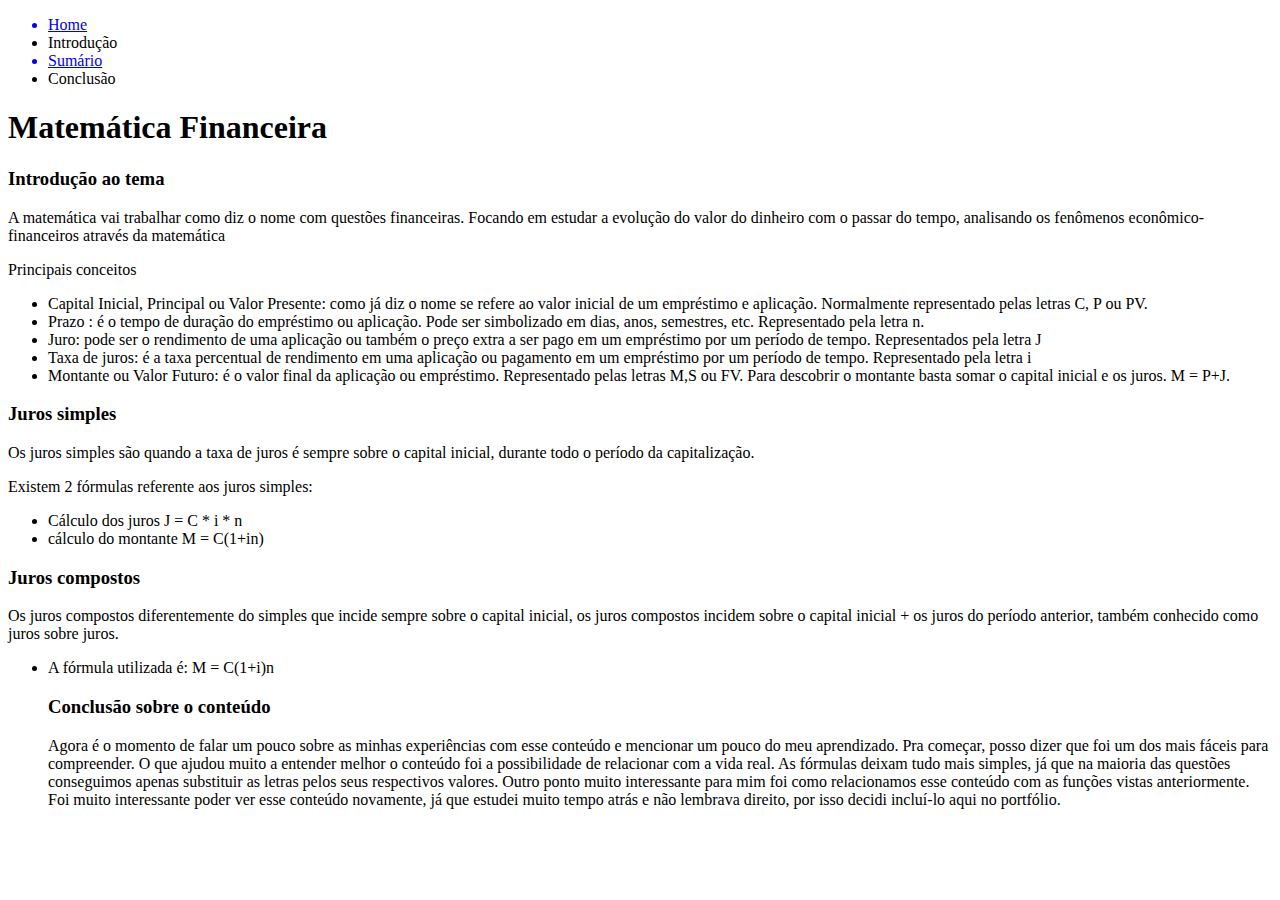
==== financeira.html @ bf6630a1 "Add files via upload" ====
<!DOCTYPE html>
<html>

<head>
    <meta charset="UTF-8" />
    <meta name="viewport" content="width=device-width, initial-scale=1.0" />
    <meta http-equiv="X-UA-Compatible" content="ie=edge" />
    <title>FMatemática financeira</title>
    <link rel="preconnect" href="https://fonts.gstatic.com">
    <link href="https://fonts.googleapis.com/css2?family=Lobster&display=swap" rel="stylesheet">
    <link href="https://fonts.googleapis.com/css2?family=Lobster&family=Playfair+Display:ital@1&display=swap" rel="stylesheet">
    <link type='text/css' rel='stylesheet' href="css/financeira.css">
    <link rel="preconnect" href="https://fonts.gstatic.com">
    <link href="https://fonts.googleapis.com/css2?family=Ranchers&display=swap" rel="stylesheet">

</head>

<body>

    <ul id="menu">

        <a href="index.html">
            <li class="menuu"> Home </li>
        </a>
        <Li class="menuu"> Introdução </Li>
        <a href="sumario.html">
            <li class="menuu"> Sumário </li>
        </a>
        <li class="menuu"> Conclusão </li>


    </ul>

    <h1> Matemática Financeira</h1>
    <h3 class="subtitulo"> Introdução ao tema </h3>
    <p class="texto1"> A matemática vai trabalhar como diz o nome com questões financeiras. Focando em estudar a evolução do valor do dinheiro com o passar do tempo, analisando os fenômenos econômico-financeiros através da matemática
    </p>
    <p class="texto1">Principais conceitos </p>

    <ul class="texto1">

        <li> Capital Inicial, Principal ou Valor Presente: como já diz o nome se refere ao valor inicial de um empréstimo e aplicação. Normalmente representado pelas letras C, P ou PV.
        </li>
        <li>Prazo : é o tempo de duração do empréstimo ou aplicação. Pode ser simbolizado em dias, anos, semestres, etc. Representado pela letra n.</li>
        <li>Juro: pode ser o rendimento de uma aplicação ou também o preço extra a ser pago em um empréstimo por um período de tempo. Representados pela letra J
        </li>

        <li> Taxa de juros: é a taxa percentual de rendimento em uma aplicação ou pagamento em um empréstimo por um período de tempo. Representado pela letra i
        </li>

        <li> Montante ou Valor Futuro: é o valor final da aplicação ou empréstimo. Representado pelas letras M,S ou FV.
            Para descobrir o montante basta somar o capital inicial e os juros. M = P+J.
        </li>

    </ul>

    <h3 class="subtitulo"> Juros simples </h3>
    <p class="texto1"> Os juros simples são quando a taxa de juros é sempre sobre o capital inicial, durante todo o período da capitalização.
    </p>
    <p class="texto1"> Existem 2 fórmulas referente aos juros simples:
    </p>

    <ul class="texto1">
        <li> Cálculo dos juros
            J = C * i * n
        </li>
        <li> cálculo do montante
            M = C(1+in)
        </li>


    </ul>

    <h3 class="subtitulo"> Juros compostos </h3>
    <p class="texto1"> Os juros compostos diferentemente do simples que incide sempre sobre o capital inicial, os juros compostos incidem sobre o capital inicial + os juros do período anterior, também conhecido como juros sobre juros.
    </p>

    <ul class="texto1">
        <li> A fórmula utilizada é:
            M = C(1+i)n
        </li>
        <h3 class="subtitulo"> Conclusão sobre o conteúdo </h3>
        <p class="texto1"> Agora é o momento de falar um pouco sobre as minhas experiências com esse conteúdo e mencionar um pouco do meu aprendizado. Pra começar, posso dizer que foi um dos mais fáceis para compreender. O que ajudou muito a entender melhor o conteúdo foi a possibilidade de relacionar com a vida real. As fórmulas deixam tudo mais simples, já que na maioria das questões conseguimos apenas substituir as letras pelos seus respectivos valores. Outro ponto muito interessante para mim foi como relacionamos esse conteúdo com as funções vistas anteriormente. Foi muito interessante poder ver esse conteúdo novamente, já que estudei muito tempo atrás e não lembrava direito, por isso decidi incluí-lo aqui no portfólio.
        </p>

    </ul>
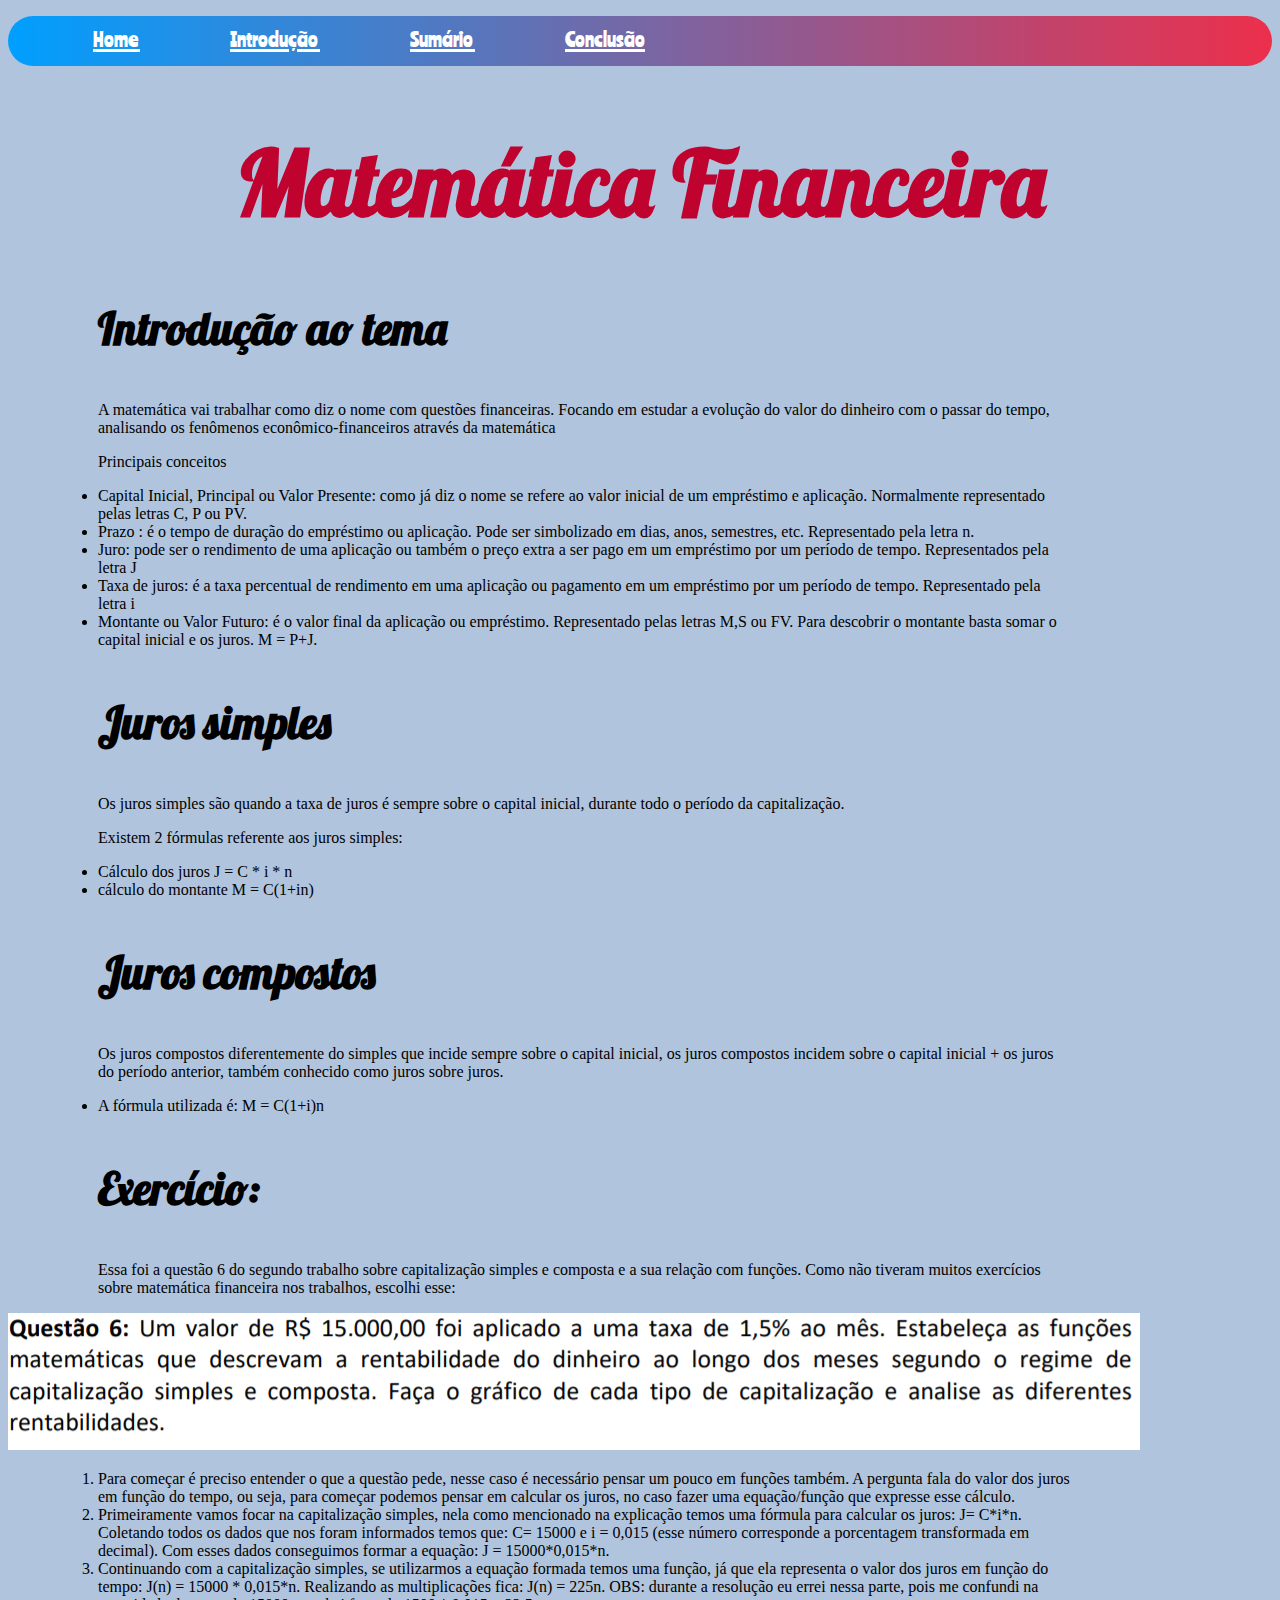
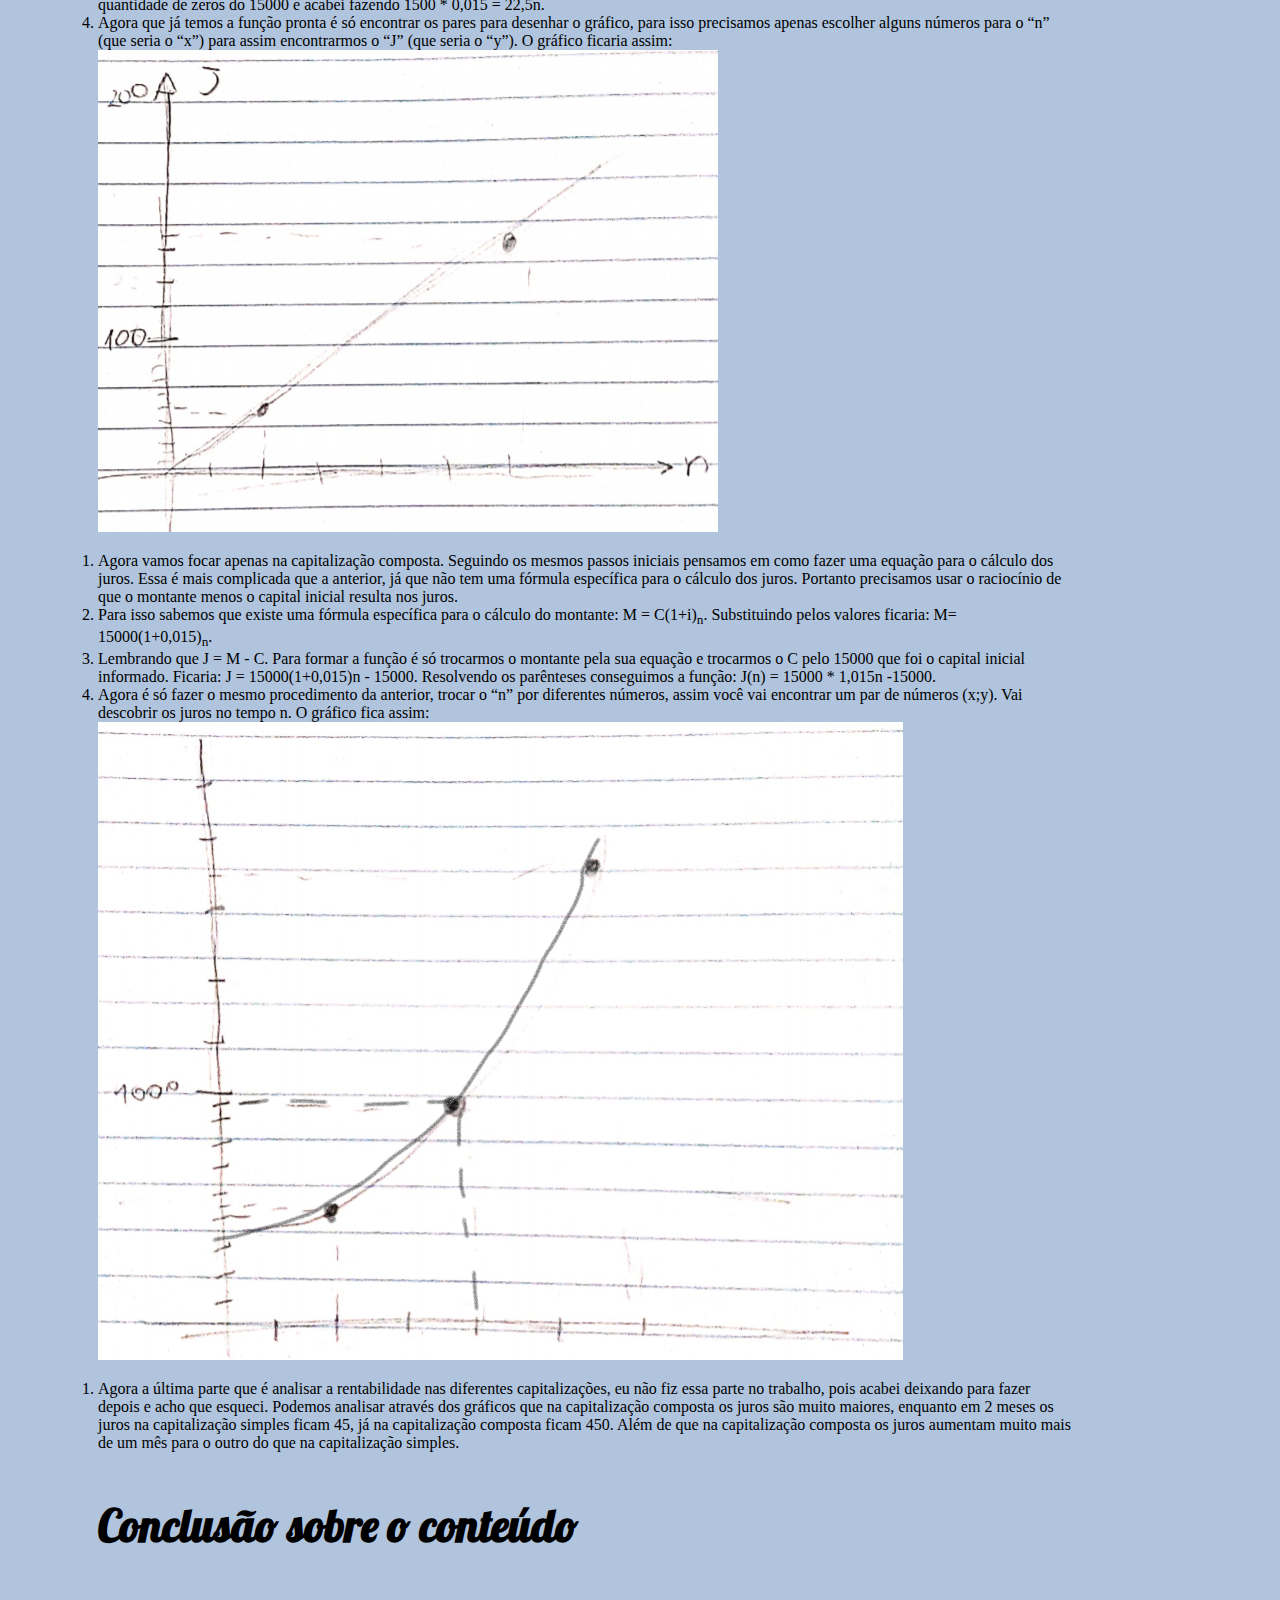
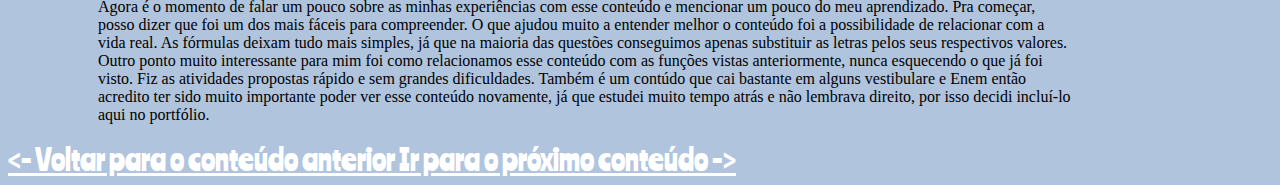
==== commit c422de7d: "Add files via upload" ====
--- a/financeira.html
+++ b/financeira.html
@@ -22,11 +22,15 @@
         <a href="index.html">
             <li class="menuu"> Home </li>
         </a>
-        <Li class="menuu"> Introdução </Li>
+        <a href="introducao.html">
+            <Li class="menuu"> Introdução </Li>
+        </a>
         <a href="sumario.html">
             <li class="menuu"> Sumário </li>
         </a>
-        <li class="menuu"> Conclusão </li>
+        <a href="conclusao.html">
+            <li class="menuu"> Conclusão </li>
+        </a>
 
 
     </ul>
@@ -68,8 +72,9 @@
             M = C(1+in)
         </li>
 
+    </ul>
 
-    </ul>
+
 
     <h3 class="subtitulo"> Juros compostos </h3>
     <p class="texto1"> Os juros compostos diferentemente do simples que incide sempre sobre o capital inicial, os juros compostos incidem sobre o capital inicial + os juros do período anterior, também conhecido como juros sobre juros.
@@ -79,8 +84,51 @@
         <li> A fórmula utilizada é:
             M = C(1+i)n
         </li>
-        <h3 class="subtitulo"> Conclusão sobre o conteúdo </h3>
-        <p class="texto1"> Agora é o momento de falar um pouco sobre as minhas experiências com esse conteúdo e mencionar um pouco do meu aprendizado. Pra começar, posso dizer que foi um dos mais fáceis para compreender. O que ajudou muito a entender melhor o conteúdo foi a possibilidade de relacionar com a vida real. As fórmulas deixam tudo mais simples, já que na maioria das questões conseguimos apenas substituir as letras pelos seus respectivos valores. Outro ponto muito interessante para mim foi como relacionamos esse conteúdo com as funções vistas anteriormente. Foi muito interessante poder ver esse conteúdo novamente, já que estudei muito tempo atrás e não lembrava direito, por isso decidi incluí-lo aqui no portfólio.
-        </p>
+    </ul>
 
-    </ul>
+    <h3 class="subtitulo"> Exercício: </h3>
+
+    <p class="texto1"> Essa foi a questão 6 do segundo trabalho sobre capitalização simples e composta e a sua relação com funções. Como não tiveram muitos exercícios sobre matemática financeira nos trabalhos, escolhi esse:
+    </p>
+    <img src="imagens/questaofinanceira.png" id="questao">
+
+    <ol class="texto1">
+
+        <li> Para começar é preciso entender o que a questão pede, nesse caso é necessário pensar um pouco em funções também. A pergunta fala do valor dos juros em função do tempo, ou seja, para começar podemos pensar em calcular os juros, no caso fazer uma equação/função que expresse esse cálculo.
+        </li>
+        <li> Primeiramente vamos focar na capitalização simples, nela como mencionado na explicação temos uma fórmula para calcular os juros: J= C*i*n. Coletando todos os dados que nos foram informados temos que: C= 15000 e i = 0,015 (esse número corresponde a porcentagem transformada em decimal). Com esses dados conseguimos formar a equação: J = 15000*0,015*n.
+        </li>
+        <li> Continuando com a capitalização simples, se utilizarmos a equação formada temos uma função, já que ela representa o valor dos juros em função do tempo: J(n) = 15000 * 0,015*n. Realizando as multiplicações fica: J(n) = 225n.
+            OBS: durante a resolução eu errei nessa parte, pois me confundi na quantidade de zeros do 15000 e acabei fazendo 1500 * 0,015 = 22,5n.
+        </li>
+        <li> Agora que já temos a função pronta é só encontrar os pares para desenhar o gráfico, para isso precisamos apenas escolher alguns números para o “n” (que seria o “x”) para assim encontrarmos o “J” (que seria o “y”). O gráfico ficaria assim:
+        </li>
+
+        <img src="imagens/jurossimples.png" class="graficos">
+    </ol>
+
+    <ol class="texto1">
+        <li> Agora vamos focar apenas na capitalização composta. Seguindo os mesmos passos iniciais pensamos em como fazer uma equação para o cálculo dos juros. Essa é mais complicada que a anterior, já que não tem uma fórmula específica para o cálculo dos juros. Portanto precisamos usar o raciocínio de que o montante menos o capital inicial resulta nos juros.
+        </li>
+        <li> Para isso sabemos que existe uma fórmula específica para o cálculo do montante: M = C(1+i)<sub>n</sub>. Substituindo pelos valores ficaria: M= 15000(1+0,015)<sub>n</sub>.
+        </li>
+        <li>Lembrando que J = M - C. Para formar a função é só trocarmos o montante pela sua equação e trocarmos o C pelo 15000 que foi o capital inicial informado. Ficaria: J = 15000(1+0,015)n - 15000. Resolvendo os parênteses conseguimos a função: J(n) = 15000 * 1,015n -15000.</li>
+        <li>Agora é só fazer o mesmo procedimento da anterior, trocar o “n” por diferentes números, assim você vai encontrar um par de números (x;y). Vai descobrir os juros no tempo n. O gráfico fica assim:
+        </li>
+
+        <img src="imagens/juroscompostos.png" class="graficos">
+    </ol>
+
+    <ol class="texto1">
+        <li>Agora a última parte que é analisar a rentabilidade nas diferentes capitalizações, eu não fiz essa parte no trabalho, pois acabei deixando para fazer depois e acho que esqueci. Podemos analisar através dos gráficos que na capitalização composta os juros são muito maiores, enquanto em 2 meses os juros na capitalização simples ficam 45, já na capitalização composta ficam 450. Além de que na capitalização composta os juros aumentam muito mais de um mês para o outro do que na capitalização simples.
+        </li>
+    </ol>
+    <h3 class="subtitulo"> Conclusão sobre o conteúdo </h3>
+    <p class="texto1"> Agora é o momento de falar um pouco sobre as minhas experiências com esse conteúdo e mencionar um pouco do meu aprendizado. Pra começar, posso dizer que foi um dos mais fáceis para compreender. O que ajudou muito a entender melhor o conteúdo foi a possibilidade de relacionar com a vida real. As fórmulas deixam tudo mais simples, já que na maioria das questões conseguimos apenas substituir as letras pelos seus respectivos valores. Outro ponto muito interessante para mim foi como relacionamos esse conteúdo com as funções vistas anteriormente, nunca esquecendo o que já foi visto. Fiz as atividades propostas rápido e sem grandes dificuldades. Também é um contúdo que cai bastante em alguns vestibulare e Enem então acredito ter sido muito importante poder ver esse conteúdo novamente, já que estudei muito tempo atrás e não lembrava direito, por isso decidi incluí-lo aqui no portfólio.
+    </p>
+
+    <a href="funcaoqua.html" id="voltar">
+        <- Voltar para o conteúdo anterior </a>
+
+
+            <a href="papg.html" id="proximo"> Ir para o próximo conteúdo -> </a>
--- a/css/financeira.css
+++ b/css/financeira.css
@@ -0,0 +1,54 @@
+body {
+
+    background-color: lightsteelblue;
+}
+
+#menu {
+    top: 20px;
+    background-image: linear-gradient(to right, #009fff, #ec2f4b);
+    color: white;
+    height: 50px;
+    border-radius: 30px;
+    box-shadow: 20px;
+
+}
+
+.menuu {
+
+    display: inline;
+    margin: 25px;
+    padding: 20px;
+    font-size: 20px;
+}
+
+h1 {
+
+    font-size: 90px;
+    color: #BF022E;
+    text-align: center;
+    font-family: 'Lobster', cursive;
+
+}
+
+a {
+
+    font-family: 'Ranchers', cursive;
+    color: white;
+    font-size: 30px;
+
+
+
+}
+
+.subtitulo {
+    padding-left: 90px;
+    font-size: 45px;
+    text-align: left;
+    font-family: 'Lobster', cursive
+}
+
+.texto1 {
+
+    padding-right: 200px;
+    padding-left: 90px;
+}
